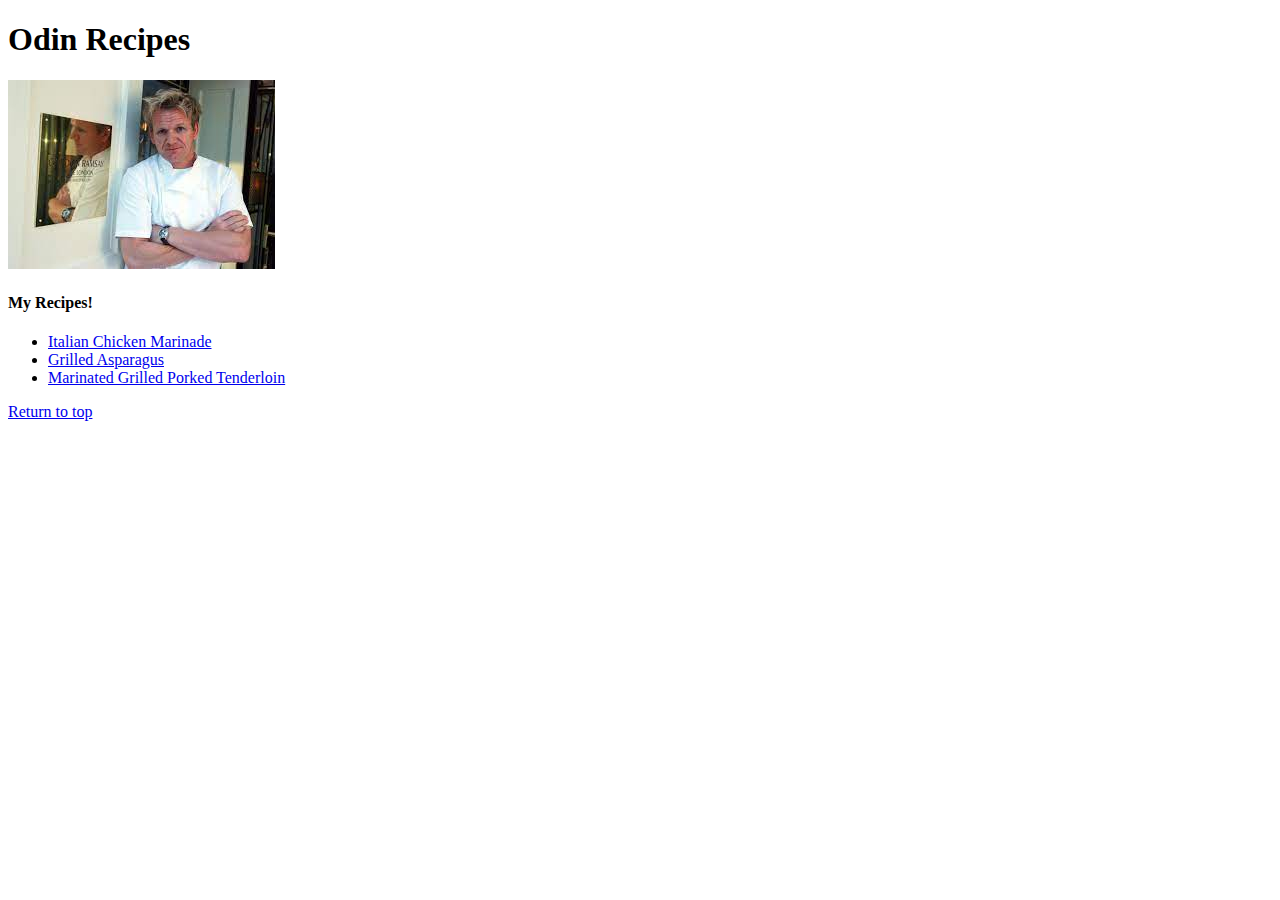
==== index.html @ e1d54992 "Edit README.MD and index.html" ====
<!DOCTYPE html>
<html lang="en">
<head>
    <meta charset="UTF-8">
    <title>Recipes</title>
</head>
<body>
    <h1>Odin Recipes</h1>
    <img src="gordonramsay.jpeg" alt="Gordon Ramsay">
    <h4>My Recipes!</h4>
    
    <ul>
        <li><a href="recipes/italian-chicken-marinade.html">Italian Chicken Marinade</a></li>
        <li><a href="recipes/grilled-asparagus.html">Grilled Asparagus</a></li>
        <li><a href="recipes/marinated-grilled-porked-tenderloin.html">Marinated Grilled Porked Tenderloin</a></li>
    </ul>
    <a href="index.html">Return to top</a>
</body>
</html>
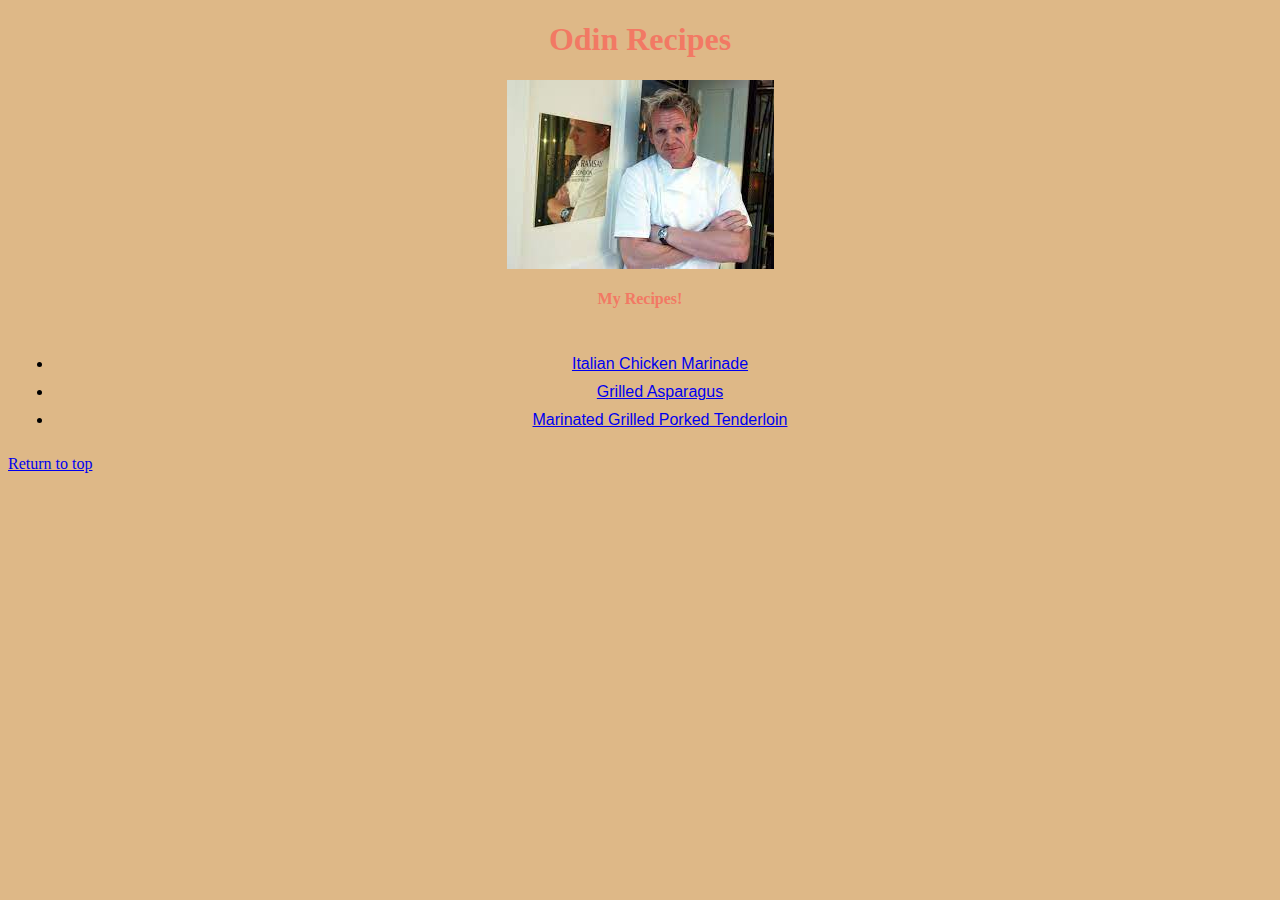
==== commit 214a3864: "Update index.html Added styles.css" ====
--- a/index.html
+++ b/index.html
@@ -3,17 +3,19 @@
 <head>
     <meta charset="UTF-8">
     <title>Recipes</title>
+    <link rel="stylesheet" href="styles.css">
 </head>
 <body>
     <h1>Odin Recipes</h1>
-    <img src="gordonramsay.jpeg" alt="Gordon Ramsay">
+    <img class="pic" id="picture" src="./images/gordonramsay.jpeg" alt="Gordon Ramsay">
     <h4>My Recipes!</h4>
-    
-    <ul>
-        <li><a href="recipes/italian-chicken-marinade.html">Italian Chicken Marinade</a></li>
-        <li><a href="recipes/grilled-asparagus.html">Grilled Asparagus</a></li>
-        <li><a href="recipes/marinated-grilled-porked-tenderloin.html">Marinated Grilled Porked Tenderloin</a></li>
-    </ul>
-    <a href="index.html">Return to top</a>
+    <div class="text" id="other">
+        <ul>
+            <li class="text"><a href="recipes/italian-chicken-marinade.html">Italian Chicken Marinade</a></li>
+            <li class="text"><a href="recipes/grilled-asparagus.html">Grilled Asparagus</a></li>
+            <li class="text"><a href="recipes/marinated-grilled-porked-tenderloin.html">Marinated Grilled Porked Tenderloin</a></li>
+    </div>    
+        </ul>
+    <a class="return" href="index.html">Return to top</a>
 </body>
 </html>--- a/styles.css
+++ b/styles.css
@@ -0,0 +1,31 @@
+body {
+    background-color: burlywood;
+}
+
+h1 {
+    text-align: center;
+    color: rgb(242, 121, 100);
+    font-family: 'Times New Roman', Times, serif;
+}
+
+.pic {
+    display: block;
+    margin: auto;
+    max-width: max-content;
+}
+
+h4 {
+    text-align: center;
+    color: rgb(242, 121, 100);
+    font-family: 'Times New Roman', Times, serif
+}
+
+#other {
+    text-align: center;
+}
+
+.text {
+    text-align: center;
+    font-family: Verdana, Geneva, Tahoma, sans-serif;
+    padding: 5px;
+}
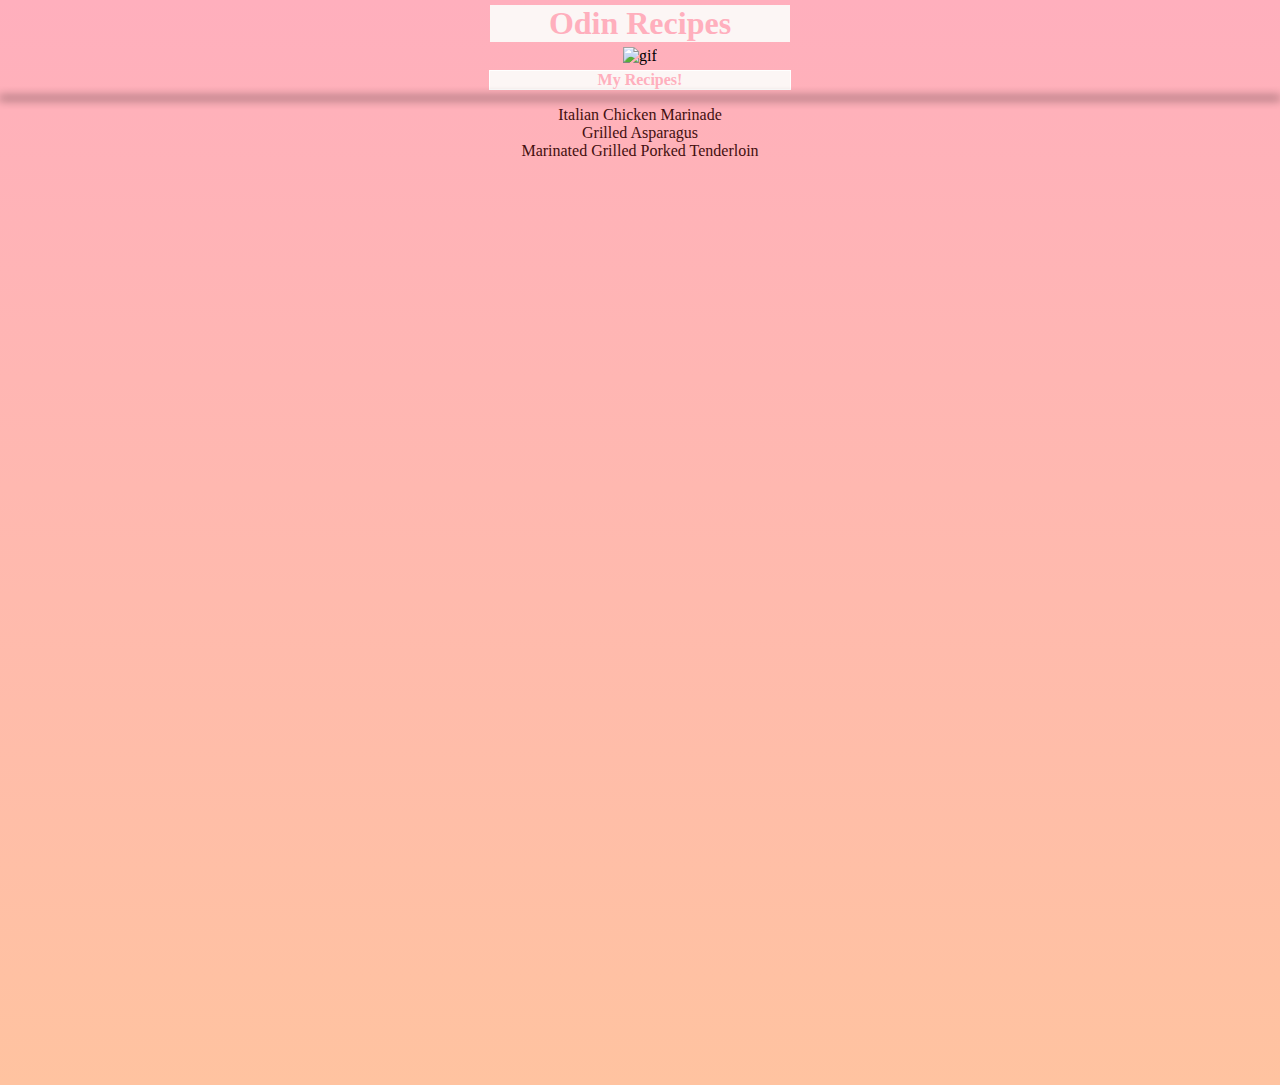
==== commit 3fa9afa2: "Updated files" ====
--- a/index.html
+++ b/index.html
@@ -6,16 +6,14 @@
     <link rel="stylesheet" href="styles.css">
 </head>
 <body>
-    <h1>Odin Recipes</h1>
-    <img class="pic" id="picture" src="./images/gordonramsay.jpeg" alt="Gordon Ramsay">
-    <h4>My Recipes!</h4>
+    <h1 class="Header">Odin Recipes</h1>
+    <img src="https://media.giphy.com/media/yKwRdZFTrH6zS/giphy.gif" alt="gif">
+    <h4 class="Header">My Recipes!</h4>
     <div class="text" id="other">
-        <ul>
-            <li class="text"><a href="recipes/italian-chicken-marinade.html">Italian Chicken Marinade</a></li>
-            <li class="text"><a href="recipes/grilled-asparagus.html">Grilled Asparagus</a></li>
-            <li class="text"><a href="recipes/marinated-grilled-porked-tenderloin.html">Marinated Grilled Porked Tenderloin</a></li>
-    </div>    
-        </ul>
-    <a class="return" href="index.html">Return to top</a>
+        <hr>
+            <a class="first picture" href="recipes/italian-chicken-marinade.html">Italian Chicken Marinade</a>
+            <br><a class="second picture" href="recipes/grilled-asparagus.html">Grilled Asparagus</a>
+            <br><a class="third picture" href="recipes/marinated-grilled-porked-tenderloin.html">Marinated Grilled Porked Tenderloin</a>
+    </div>
 </body>
 </html>--- a/styles.css
+++ b/styles.css
@@ -1,31 +1,54 @@
 body {
-    background-color: burlywood;
+    background: linear-gradient(180deg,#ffafbd, #ffc3a0);
+    font-family: 'Times New Roman', Times, serif;
+    height: 120vh;
+    margin: 0px;
+    padding: 0;
+    box-sizing: border-box;
+    text-align: center;
 }
 
 h1 {
+    color: #ffafbd;
+    background-color: #fcf6f5;
     text-align: center;
-    color: rgb(242, 121, 100);
-    font-family: 'Times New Roman', Times, serif;
+    max-width: 300px;
+    margin: 5px auto;
 }
 
 .pic {
+    margin: auto;
     display: block;
-    margin: auto;
-    max-width: max-content;
 }
 
 h4 {
+    color: #ffafbd;
+    background-color: #fcf6f5;
     text-align: center;
-    color: rgb(242, 121, 100);
-    font-family: 'Times New Roman', Times, serif
+    margin: 5px auto;
+    max-width: 300px;
+    border: 1px solid rgb(255, 255, 255);
+    margin-bottom: 0;
 }
 
-#other {
-    text-align: center;
+.text a {
+    color: rgb(67, 15, 15);
+    text-decoration: none;
 }
 
-.text {
-    text-align: center;
-    font-family: Verdana, Geneva, Tahoma, sans-serif;
-    padding: 5px;
+a:hover {
+    border: 1px solid rgb(255, 255, 255);
+    border-radius: 10px;
+    color: white;
+    background-color: rgba(230, 213, 188, 0.397);
 }
+
+hr {
+    border: 0;
+    height: 0;
+    box-shadow: 0 0 10px 1px black;
+}
+
+hr:after {
+    content: "00a0";
+}